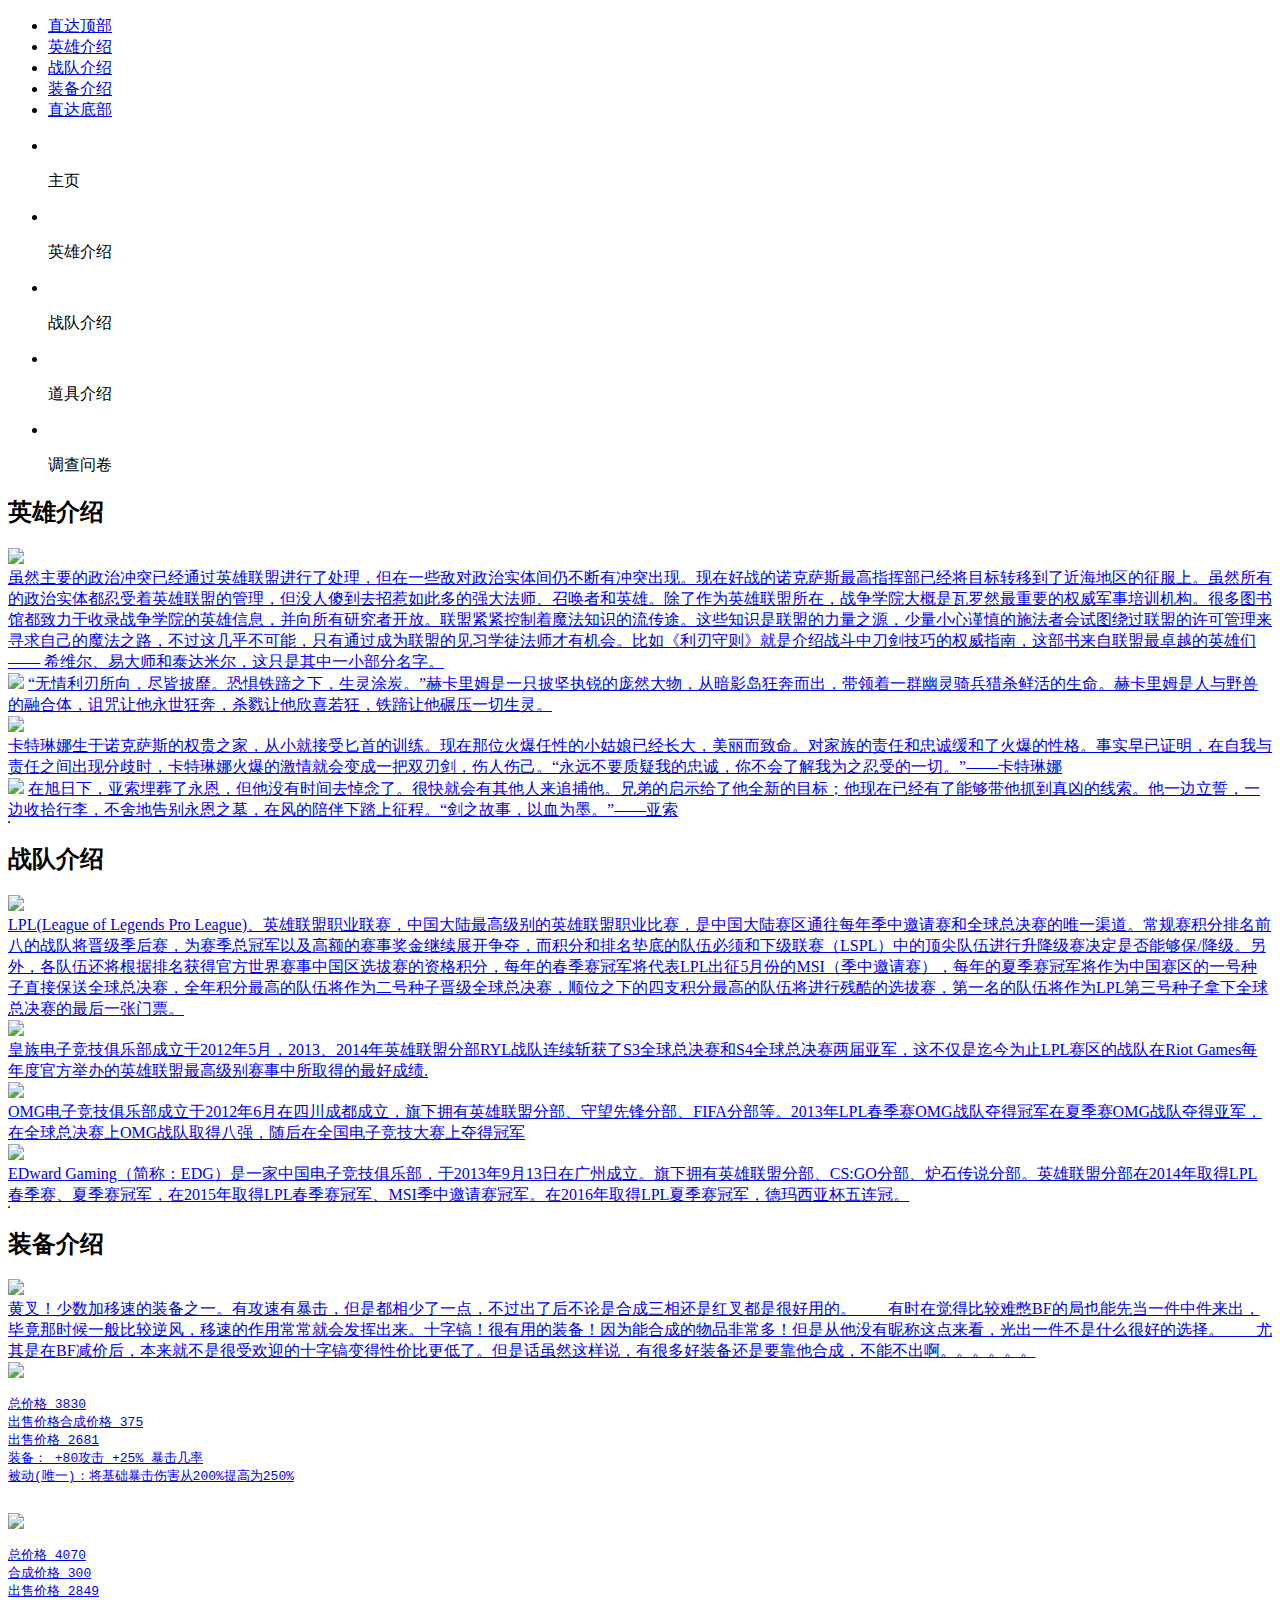
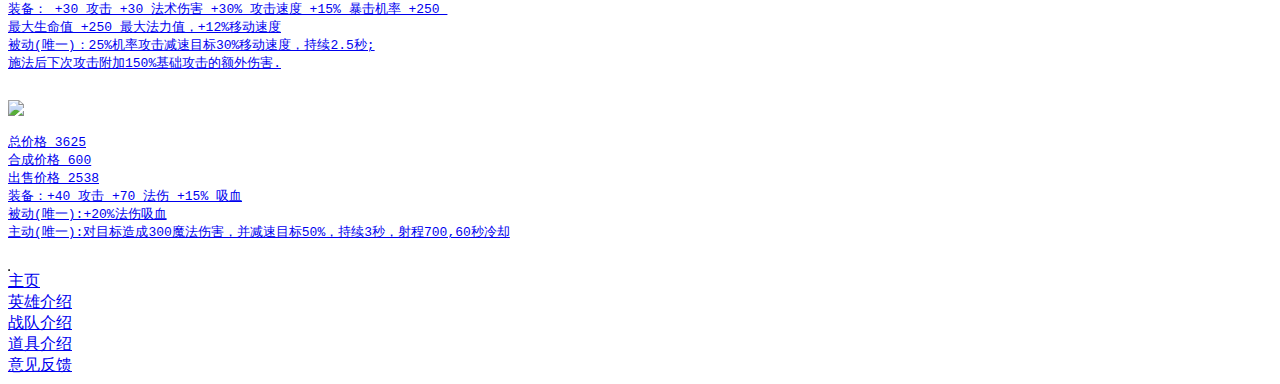
==== index.html @ 55cb0baa "add index.html" ====
<!DOCTYPE html>
<html>
<meta charset="utf-8">
<head>
	<title>英雄联盟</title>
	<link rel="stylesheet" type="text/css" href="css/style.css" />
	<link rel="stylesheet" type="text/css" href="css/index-style.css">
	<link rel="stylesheet" type="text/css" href="css/side.css">
</head>

<body>	
	<section id="nav-top">
		<nav>
			<ul>
				<li><a href="#container">直达顶部</a></li>
				<li><a href="#heroes">英雄介绍</a></li>
				<li><a href="#teams">战队介绍</a></li>
				<li><a href="#equips">装备介绍</a></li>
				<li><a href="#footer">直达底部</a></li>
			</ul>
		</nav>
	</section>

	<div id="container">

		<section id="jsnew">
			<div class="main_banner">
			<div class="main_banner_wrap">
				<div class="main_banner_box" id="m_box">
					<a href="javascript:void(0)" class="banner_btn js_pre">
						<span class="banner_btn_arrow"><i></i></span>
					</a>
					<a href="javascript:void(0)" class="banner_btn btn_next js_next">
						<span class="banner_btn_arrow"><i></i></span>
					</a>
					<ul>
						<li id="imgCard0">
							<a href="index.html"><span style="opacity:0;"></span></a>      
							<img src="i/16.jpg" alt="">
							<p style="bottom:0">主页</p>
						</li> 
						<li id="imgCard1">
							<a href="heroes.html"><span style="opacity:0.4;"></span></a>      
							<img src="i/17.jpg" alt="">
							<p>英雄介绍</p>
						</li> 
						<li id="imgCard2">
							<a href="teams.html"><span style="opacity:0.4;" ></span></a>        
							<img src="i/18.jpg" alt="">
							<p>战队介绍</p>
						</li> 
						<li id="imgCard3">
							<a href="equips.html"><span style="opacity:0.4;"></span></a>      
							<img src="i/19.png" alt="">
							<p>道具介绍</p>
						</li> 
						<li id="imgCard4">
							<a href="form.html"><span style="opacity:0.4;"></span></a>      
							<img src="i/20.png" alt="">
							<p>调查问卷</p>
						</li> 
					</ul>					
					<p id="rflt"></p>		
				</div>
				<div class="btn_list">
					<span class="curr"></span><span></span><span></span><span></span><span></span>        
				</div>
			</div>
			</div>
		</section>

		<section id="heroes" >
			
			<div id="hero" class="hero">
			<h2>英雄介绍</h2>
				<a href="heroes.html"><img src="https://timgsa.baidu.com/timg?image&quality=80&size=b9999_10000&sec=1495603242613&di=c11fe9d92f7b52ebad7d1712702cef01&imgtype=0&src=http%3A%2F%2Fpic.qiantucdn.com%2F58pic%2F18%2F41%2F23%2F561be3a8bb4ca_1024.jpg"></a>
				<a href="heroes.html"><article>虽然主要的政治冲突已经通过英雄联盟进行了处理，但在一些敌对政治实体间仍不断有冲突出现。现在好战的诺克萨斯最高指挥部已经将目标转移到了近海地区的征服上。虽然所有的政治实体都忍受着英雄联盟的管理，但没人傻到去招惹如此多的强大法师、召唤者和英雄。除了作为英雄联盟所在，战争学院大概是瓦罗然最重要的权威军事培训机构。很多图书馆都致力于收录战争学院的英雄信息，并向所有研究者开放。联盟紧紧控制着魔法知识的流传途。这些知识是联盟的力量之源，少量小心谨慎的施法者会试图绕过联盟的许可管理来寻求自己的魔法之路，不过这几乎不可能，只有通过成为联盟的见习学徒法师才有机会。比如《利刃守则》就是介绍战斗中刀剑技巧的权威指南，这部书来自联盟最卓越的英雄们 —— 希维尔、易大师和泰达米尔，这只是其中一小部分名字。</article></a>
			</div>
			<table border="1">
				<div id="theroes" class="hero">
					<div id="renma"  class="clearfix">
						<a href="renma.html"><img src="i/3.jpg"></a>
						<a href="renma.html">“无情利刃所向，尽皆披靡。恐惧铁蹄之下，生灵涂炭。”赫卡里姆是一只披坚执锐的庞然大物，从暗影岛狂奔而出，带领着一群幽灵骑兵猎杀鲜活的生命。赫卡里姆是人与野兽的融合体，诅咒让他永世狂奔，杀戮让他欣喜若狂，铁蹄让他碾压一切生灵。</a>
					</div>
					
					<div id="kate" class="clearfix">
						<a href="kate.html"><img src="i/1.jpg"></a>
						<a href="kate.html"><article>卡特琳娜生于诺克萨斯的权贵之家，从小就接受匕首的训练。现在那位火爆任性的小姑娘已经长大，美丽而致命。对家族的责任和忠诚缓和了火爆的性格。事实早已证明，在自我与责任之间出现分歧时，卡特琳娜火爆的激情就会变成一把双刃剑，伤人伤己。“永远不要质疑我的忠诚，你不会了解我为之忍受的一切。”——卡特琳娜</article></a>
					</div>

					<div id="yasuo" class="clearfix">
						<a href="yasuo.html"><img src="i/2.jpg"></a>
						<a href="yasuo.html">在旭日下，亚索埋葬了永恩，但他没有时间去悼念了。很快就会有其他人来追捕他。兄弟的启示给了他全新的目标；他现在已经有了能够带他抓到真凶的线索。他一边立誓，一边收拾行李，不舍地告别永恩之墓，在风的陪伴下踏上征程。“剑之故事，以血为墨。”——亚索</a>
					</div>
				</div>
			</table>
		</section>

		<section id="teams" >
			
			<div id="team" class="team">
			<h2>战队介绍</h2>
				<a href="teams.html"><img src="https://timgsa.baidu.com/timg?image&quality=80&size=b9999_10000&sec=1496199899&di=1a299c1170a41d463fa86073c355d84f&imgtype=jpg&er=1&src=http%3A%2F%2Fa0.att.hudong.com%2F36%2F69%2F20300542496312139746696142923.jpg"></a>
				<a href="teams.html"><article>LPL(League of Legends Pro League)、英雄联盟职业联赛，中国大陆最高级别的英雄联盟职业比赛，是中国大陆赛区通往每年季中邀请赛和全球总决赛的唯一渠道。常规赛积分排名前八的战队将晋级季后赛，为赛季总冠军以及高额的赛事奖金继续展开争夺，而积分和排名垫底的队伍必须和下级联赛（LSPL）中的顶尖队伍进行升降级赛决定是否能够保/降级。另外，各队伍还将根据排名获得官方世界赛事中国区选拔赛的资格积分，每年的春季赛冠军将代表LPL出征5月份的MSI（季中邀请赛），每年的夏季赛冠军将作为中国赛区的一号种子直接保送全球总决赛，全年积分最高的队伍将作为二号种子晋级全球总决赛，顺位之下的四支积分最高的队伍将进行残酷的选拔赛，第一名的队伍将作为LPL第三号种子拿下全球总决赛的最后一张门票。</article></a>
			</div>
			<table border="1">
				<div id="tteams" class="team">
					<div id="rng"  class="clearfix">
						<a href="rng.html"><img src="i/4.jpg"></a>
						<a href="rng.html"><article>皇族电子竞技俱乐部成立于2012年5月，2013、2014年英雄联盟分部RYL战队连续斩获了S3全球总决赛和S4全球总决赛两届亚军，这不仅是迄今为止LPL赛区的战队在Riot Games每年度官方举办的英雄联盟最高级别赛事中所取得的最好成绩.</article></a>
					</div>
					
					<div id="omg" class="clearfix">
						<a href="rng.html"><img src="i/5.jpg"></a>
						<a href="rng.html"><article>OMG电子竞技俱乐部成立于2012年6月在四川成都成立，旗下拥有英雄联盟分部、守望先锋分部、FIFA分部等。2013年LPL春季赛OMG战队夺得冠军在夏季赛OMG战队夺得亚军，在全球总决赛上OMG战队取得八强，随后在全国电子竞技大赛上夺得冠军</article></a>
					</div>

					<div id="edg" class="clearfix">
						<a href="rng.html"><img src="i/6.jpg"></a>
						<a href="rng.html"><article>EDward Gaming（简称：EDG）是一家中国电子竞技俱乐部，于2013年9月13日在广州成立。旗下拥有英雄联盟分部、CS:GO分部、炉石传说分部。英雄联盟分部在2014年取得LPL春季赛、夏季赛冠军，在2015年取得LPL春季赛冠军、MSI季中邀请赛冠军。在2016年取得LPL夏季赛冠军，德玛西亚杯五连冠。</article></a>
					</div>
				</div>
			</table>
		</section>

		<section id="equips" >
			
			<div id="equip" class="equip">
			<h2>装备介绍</h2>
				<a href="equips.html"><img src="http://att.bbs.duowan.com/forum/201308/19/203552tei35luluk1elktl.png"></a>
				<a href="equips.html"><article>黄叉！少数加移速的装备之一。有攻速有暴击，但是都相少了一点，不过出了后不论是合成三相还是红叉都是很好用的。　　有时在觉得比较难憋BF的局也能先当一件中件来出，毕竟那时候一般比较逆风，移速的作用常常就会发挥出来。十字镐！很有用的装备！因为能合成的物品非常多！但是从他没有昵称这点来看，光出一件不是什么很好的选择。　　尤其是在BF减价后，本来就不是很受欢迎的十字镐变得性价比更低了。但是话虽然这样说，有很多好装备还是要靠他合成，不能不出啊。。。。。。</article></a>
			</div>
			<table border="1">
				<div id="tequips" class="equip">
					<div id="wujin"  class="clearfix">
						<a href="equips.html"><img src="i/11.png"></a>
						<a href="equips.html">
							<pre>
总价格 3830
出售价格合成价格 375
出售价格 2681
装备： +80攻击 +25% 暴击几率
被动(唯一)：将基础暴击伤害从200%提高为250%
							</pre>
						</a>
					</div>
					
					<div id="sanxiang" class="clearfix">
						<a href="equips.html"><img src="i/12.png"></a>
						<a href="equips.html">
							<pre>
总价格 4070
合成价格 300
出售价格 2849
装备： +30 攻击 +30 法术伤害 +30% 攻击速度 +15% 暴击机率 +250 
最大生命值 +250 最大法力值，+12%移动速度
被动(唯一)：25%机率攻击减速目标30%移动速度，持续2.5秒;
施法后下次攻击附加150%基础攻击的额外伤害.
							</pre>
						</a>
					</div>

					<div id="keji" class="clearfix">
						<a href="equips.html"><img src="i/13.png"></a>
						<a href="equips.html">
							<pre>
总价格 3625
合成价格 600
出售价格 2538
装备：+40 攻击 +70 法伤 +15% 吸血
被动(唯一):+20%法伤吸血
主动(唯一):对目标造成300魔法伤害，并减速目标50%，持续3秒，射程700,60秒冷却
							</pre>
						</a>
					</div>
				</div>
			</table>
		</section>

		<div class="side-back"></div>
			<div class="side-area">
    			<div class="side-btn"></div>
    			<div class="side-main">
        		<div class="side-nav">
	            		<a class="sn" target="_blank" href="index.html">
	                		<span class="sn-icon s-week"></span>
	                		<span class="sn-name">主页</span>
	            		</a>
	            	<div class="sn-border"></div>
	           			<a class="sn" target="_blank" href="heroes.html">
	               			<span class="sn-icon s-phone"></span>
	                		<span class="sn-name">英雄介绍</span>
	            		</a>
	            	<div class="sn-border"></div>
	            		<a class="sn" target="_blank" href="teams.html">
	                		<span class="sn-icon s-food"></span>
	                		<span class="sn-name">战队介绍</span>
	            		</a>
	            	<div class="sn-border"></div>
			            <a class="sn" target="_blank" href="equips.html">
			                <span class="sn-icon s-card"></span>
			                <span class="sn-name">道具介绍</span>
	            		</a>
		            <div class="sn-border"></div>
			            <a class="sn" target="_blank" href="form.html">
			                <span class="sn-icon s-car"></span>
			                <span class="sn-name">意见反馈</span>
			            </a>
	            	<div class="sn-border"></div>
        		</div>
    </div>

    <div class="side-time">
        <div class="side-week"></div>
        <div class="side-data"></div>
    </div>
	</div>

	<footer id="footer">
		
	</footer>

	<script src="js/jquery-1.9.1.min.js"></script>
	<script src="js/side.js"></script>
	<script src="http://cdn.bootcss.com/jquery/1.11.0/jquery.min.js" type="text/javascript"></script>
	<script>window.jQuery || document.write('<script src="js/jquery-1.11.0.min.js"><\/script>')</script>
	<script type="text/javascript" src="js/main.js"></script>
</body>
</html>
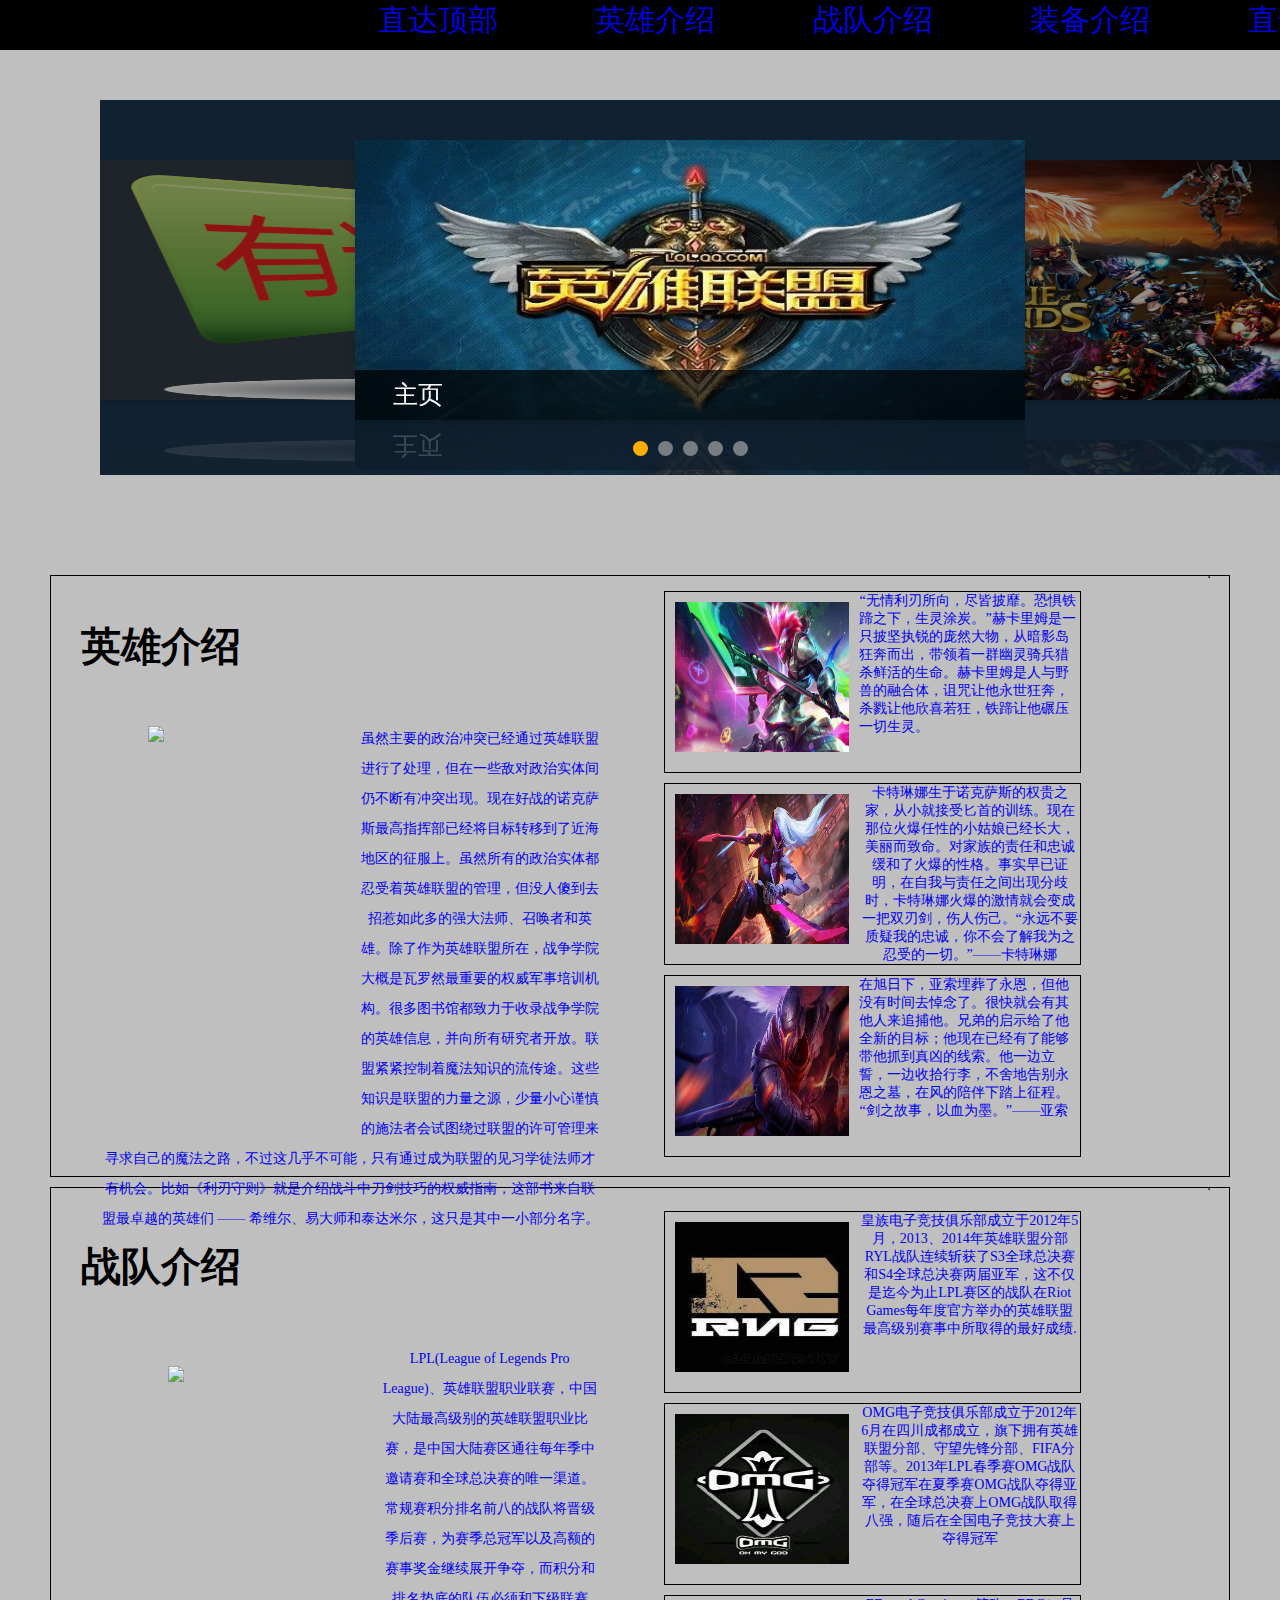
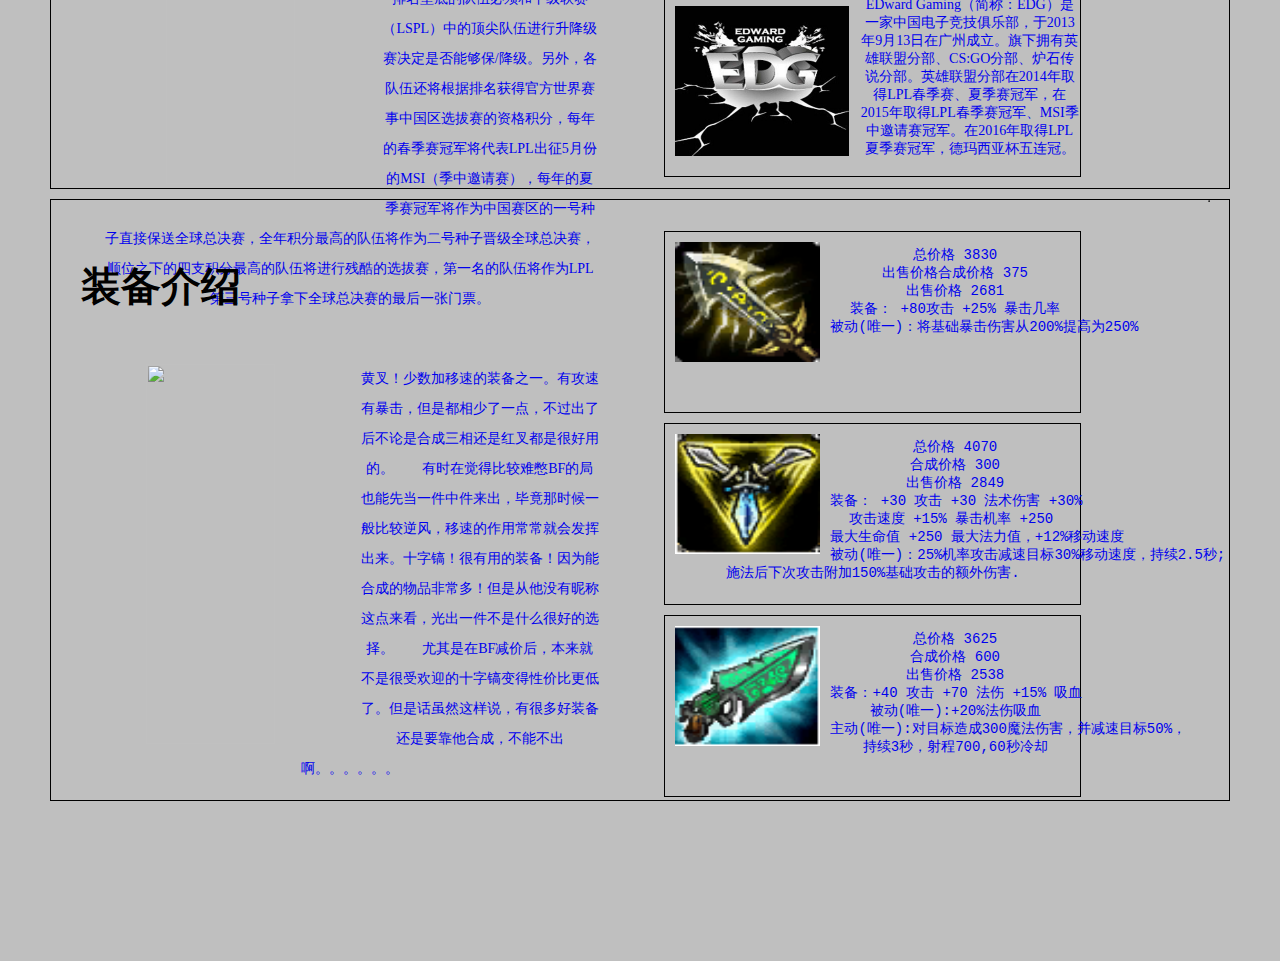
==== commit 16df5826: "new modify" ====
--- a/index.html
+++ b/index.html
@@ -152,7 +152,8 @@
 总价格 4070
 合成价格 300
 出售价格 2849
-装备： +30 攻击 +30 法术伤害 +30% 攻击速度 +15% 暴击机率 +250 
+装备： +30 攻击 +30 法术伤害 +30% 
+攻击速度 +15% 暴击机率 +250 
 最大生命值 +250 最大法力值，+12%移动速度
 被动(唯一)：25%机率攻击减速目标30%移动速度，持续2.5秒;
 施法后下次攻击附加150%基础攻击的额外伤害.
@@ -169,7 +170,8 @@
 出售价格 2538
 装备：+40 攻击 +70 法伤 +15% 吸血
 被动(唯一):+20%法伤吸血
-主动(唯一):对目标造成300魔法伤害，并减速目标50%，持续3秒，射程700,60秒冷却
+主动(唯一):对目标造成300魔法伤害，并减速目标50%，
+持续3秒，射程700,60秒冷却
 							</pre>
 						</a>
 					</div>
--- a/css/style.css
+++ b/css/style.css
@@ -0,0 +1,110 @@
+﻿/*首页样式（音乐馆样式）*/
+html,body,header,nav,footer,div,ul,ol,li,p,form,input,a,span,em,i,strong,b,font,img{
+		margin:0; padding:0; list-style:none; border:none;}
+body{font-family:"微软雅黑"; font-size:14px;}
+a{text-align:center; text-decoration:none; outline:none;}
+input{outline:none;}
+em{font-style:normal;}
+
+/*轮播图 开始*/
+.main_banner{width:100%; height:375px;}
+.main_banner_wrap{
+	width:1180px; height:375px; position:relative; background:#112233/*333D46*/; 
+	margin:0 auto; overflow:hidden;  /*box-shadow: 0px 1px 2px #c5c5c5;*/
+}
+#myCanvas {
+	position: absolute;
+	z-index: 13;
+	opacity: 0.8;
+	cursor: pointer;
+	-webkit-animation: roll 3s;
+	animation: roll 3s;
+}
+@-webkit-keyframes roll {
+	from{-webkit-transform:rotate(120deg);opacity:0;}
+	to{-webkit-transform:rotate(0deg);opacity:0.8;}		
+}
+@keyframes roll {
+	from{transform:rotate(120deg);opacity:0;}
+	to{transform:rotate(0deg);opacity:0.8;}		
+}
+.banner_btn{ 	/*a 标签 按钮*/
+		width:255px; height:240px; position:absolute; 
+		display:block; z-index:9; top:20px;
+}
+.btn_next{right:20px;}
+.banner_btn span{width:50px; height:100px; display:block; position:absolute;
+		left:110px; top:70px; opacity:0; transition:0.5s;
+		background:url(../images/bannerBtn.png) no-repeat 0 0;}
+.btn_next span{background-position:-50px 0;}
+.main_banner_box:hover .banner_btn_arrow{opacity:0.6;}
+.banner_btn span i{width:50px; height:100px; display:block;
+		background:url(../images/bannerBtn.png) no-repeat 0 0;}
+.btn_next span i{background-position:-50px 0;}
+.banner_btn:hover i{
+		-webkit-animation:arrow 0.5s infinite alternate ease-in-out;
+		-moz-animation:arrow 0.5s infinite alternate ease-in-out;
+}
+@-webkit-keyframes arrow{
+	from{-webkit-transform:scale(1); opacity:1;}
+	to{-webkit-transform:scale(1.5); opacity:0.2;}
+}
+@-moz-keyframes arrow{
+	from{-moz-transform:scale(1); opacity:1;}
+	to{-moz-transform:scale(1.5); opacity:0.2;}
+}
+
+.main_banner_box{
+	width:1200px; height:280px; margin:40px auto 0; position:relative; z-index:0;
+	/*-webkit-倒影样式*/
+	-webkit-box-reflect:below 0 -webkit-linear-gradient(top,rgba(255,255,255,0) 0%,rgba(255,255,255,.2) 100%);
+}
+/*火狐倒影图层样式*/
+.main_banner_box p#rflt{width:1200px; height:280px; position:absolute; left:0; top:280px;
+		background:-moz-element(#m_box) no-repeat; -moz-transform:scaleY(-1); opacity:0.2;
+}/*火狐倒影图层样式*/
+.main_banner li{
+		position:absolute; background:#000; overflow:hidden;
+		box-shadow:0 4px 8px rgba(0, 0, 0, 0.15);		
+}
+/*给每张图片初始设置不同宽高，层级，位置*/
+.main_banner li#imgCard0{
+		width:670px; height:280px; z-index:5;
+		left:255px; top:0px; opacity:1; background:#333d46;
+}
+.main_banner li#imgCard1{
+		width:580px; height:240px; z-index:1; 
+		left:600px; top:20px; opacity:1; background:#333d46;
+}
+.main_banner li#imgCard2{/*初始在背后，透明度为0*/
+		width:450px; height:180px; z-index:1;
+		left:0px; top:60px; opacity:0; background:#333d46;
+}
+.main_banner li#imgCard3{/*初始在背后，透明度为0*/
+		width:450px; height:180px; z-index:1;
+		left:0px; top:60px; opacity:0; background:#333d46;
+}
+.main_banner li#imgCard4{
+		width:580px; height:240px; z-index:2; 
+		left:0px; top:20px; opacity:1; background:#333d46;
+}
+.main_banner li img{width:100%; height:100%;}
+.main_banner li span{/*遮罩层*/
+		width:100%; height:100%; position:absolute; top:0; left:0; 
+		z-index:1; background:#000; opacity:0; filter:alpha(opacity=0);
+		color:#fff; font-size:30px; line-height:120px; text-align:center;
+}
+.main_banner li p{width:100%; height:50px; position:absolute;
+		left:0; bottom:-50px; background:rgba(0,0,0,0.7); color:#fff;
+		text-indent:38px; line-height:50px; font-size:25px;
+}
+
+/*指示器按钮*/
+.btn_list{text-align:center; position:relative; left:0; top:6px; z-index:10;}
+.btn_list span{
+		width:15px; height:15px; display:inline-block; margin:15px 5px;
+		background:#787d82; border-radius:50%; cursor:pointer;
+}
+.btn_list span.curr{background:#FFAE00;}
+
+/*轮播图 结束*/--- a/css/index-style.css
+++ b/css/index-style.css
@@ -0,0 +1,136 @@
+
+body{
+	margin: 0;
+	background-color: #BFBFBF;
+}
+
+#nav-top{
+	position: fixed;
+	left: 0;
+	top: 0;
+	width: 100%;
+	height: 50px;
+	font-size: 30px;
+	background: black;
+}
+
+#nav-top  nav{
+	margin: 0 0 0 26%;
+	width: 80em;
+}
+
+#nav-top li{
+	display: inline;
+}
+
+nav ul li:hover{
+	background: white;
+}
+
+nav ul li{
+	padding: 5px;
+	margin: 40px;
+	list-style: none;
+	background: black;
+}
+
+#jsnew{
+	margin: 100px;
+}
+
+h2{
+	font-size: 40px;
+}
+
+#heroes,#teams,#equips{
+	margin: 10px 50px;
+	border: 1px solid black;
+	height: 600px;
+}
+
+
+
+.hero,.team,.equip{
+	margin: 10px 30px;
+	width: 44%;
+	height: 600px;
+	float: left;
+}
+
+.clearfix{
+	clear: both;
+}
+
+#renma,#kate,#yasuo,#rng,#edg,#omg,#wujin,#sanxiang,#keji{
+	margin: 5px;
+	border: 1PX solid black;
+	width: 80%;
+	height: 180px;
+	float: left;
+}
+
+#hero img{
+	margin: 0 20px 0 0;
+	width: 50%;
+	height: 420px;
+	float: left;
+}
+
+#hero article{
+	margin: 50px 0 0 20px;
+	line-height: 30px;
+}
+
+#theroes img{
+	margin:10px;
+	height: 150px;
+	width: 42%;
+	float: left;
+}
+
+#team img{
+	margin: 0 20px 0 0;
+	margin: 20px;
+	width: 50%;
+	height: 420px;
+	float: left;
+}
+
+#team article{
+	margin: 50px 0 0 20px;
+	line-height: 30px;
+}
+
+#tteams img{
+	margin:10px;
+	height: 150px;
+	width: 42%;
+	float: left;
+}
+
+#equip img{
+	margin: 0 20px 0 0;
+	width: 50%;
+	height: 380px;
+	float: left;
+}
+
+#equip article{
+	margin: 50px 0 0 20px;
+	line-height: 30px;
+}
+
+#tequips img{
+	margin:10px;
+	height: 120px;
+	width: 35%;
+	float: left;
+}
+
+footer{
+	margin: 0;
+	padding: 0;
+	height: 150px;
+	background: url(http://ossweb-img.qq.com/images/lol/v2/bg-footer.jpg)no-repeat center top;
+}
+
--- a/css/side.css
+++ b/css/side.css
@@ -0,0 +1,82 @@
+.side-area{
+    position: fixed;
+    top: 0;
+    right: -225px;
+    width: 200px;
+    height: 100%;
+    background: white;
+    padding: 20px 12px 25px;
+    z-index: 11;
+}
+.side-btn{
+    width: 50px;
+    height: 65px;
+    position: absolute;
+    top: 100px;
+    left: -48px;
+    background: url(http://d.hiphotos.baidu.com/zhidao/wh%3D450%2C600/sign=6e88bd8a20a446237e9fad66ad125e38/4afbfbedab64034f7b5a05f6afc379310b551dae.jpg);
+    cursor: pointer;
+    background-size: 50px 65px;
+}
+
+.ssw{
+    top: 36px;
+    left: 20px;
+    width: 50px;
+    height: 50px;
+}
+
+.sn-border{
+    margin: 30px 0 0 0;
+}
+
+.ssf{
+    background-color: #eeeeee;
+    height: 50px;
+    width: 1px;
+    top: 35px;
+    left: 75px;
+}
+.sst1{
+    top: 36px;
+    left: 87px;
+    color: #003b90;
+}
+.sst2{
+    top: 36px;
+    right: 20px;  
+    color: #003b90;
+}
+.sst3{
+    top: 64px;
+    left: 87px;
+    color: #a0a0a0
+}
+.sst4{
+    top: 64px;
+    right: 21px;
+    color: #a0a0a0
+}
+
+.side-time{
+    position: absolute;
+    bottom: 75px;
+    left: 12px;
+    height: 40px;
+    width: 200px;   
+}
+.side-time>div{
+    text-align: center;
+    font-size: 12px;
+    margin: 4px
+}
+.side-week{
+    color: #eb6100
+}
+.side-main{
+    height: 380px;
+    width: 200px;
+    position: absolute;
+    top: 380px;
+    margin-top: -190px;
+}